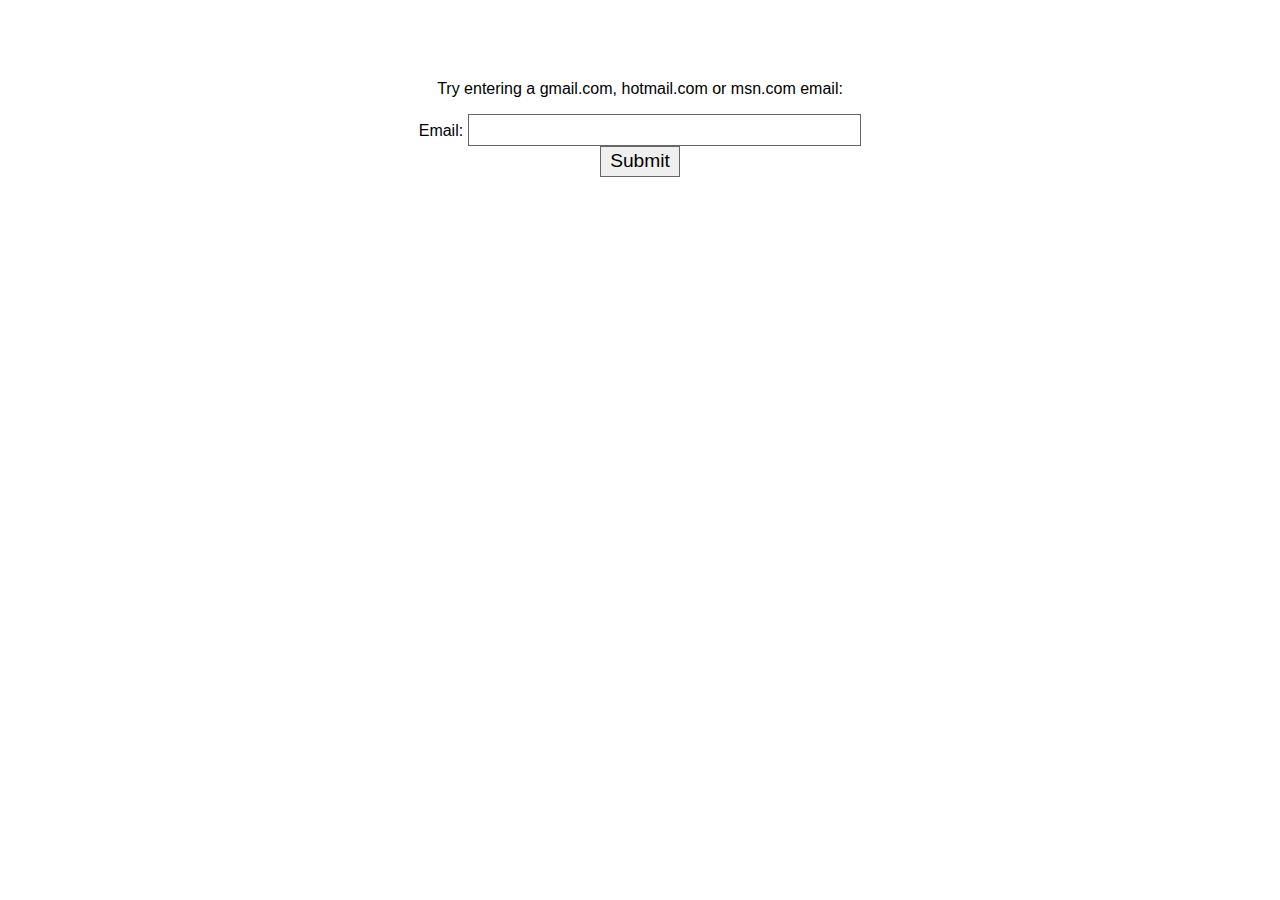
==== index.html @ bc9f843b "Initial commit" ====
<!DOCTYPE html PUBLIC "-//W3C//DTD XHTML 1.1//EN"
  "http://www.w3.org/TR/xhtml11/DTD/xhtml11.dtd">
<html xmlns="http://www.w3.org/1999/xhtml" xml:lang="en">
  <head>
    <title>Emailcompleter sample</title>
    <link rel="stylesheet" href="https://github.com/adamcik/emailcompleter/raw/master/src/emailcompleter.css" type="text/css"/>

    <script src="https://github.com/adamcik/emailcompleter/raw/master/src/jquery-1.4.3.min.js" type="text/javascript"></script>
    <script src="https://github.com/adamcik/emailcompleter/raw/master/src/jquery.emailcompleter.js" type="text/javascript"></script>
    <script type="text/javascript">
      $(document).ready(function() {
        $('#email').emailcomplete([
          'gmail.com',
          'hotmail.com',
          'msn.com',
          'yahoo.com',
        ], 35);
      });
    </script>
    <style type="text/css">
      body {
        font-family: Helvetica, sans-serif;
        width: 30em;
        margin: 5em auto 0;
        text-align: center;
      }
      input, button {
        font-size: 1.2em;
        padding: 0.2em;
        border: 1px solid #666;
      }
      input {
        width: 20em;
      }
      button {
        padding: 0.2em 0.5em;
      }
    </style>
  </head>
  <body>
    <form>
      <p>Try entering a gmail.com, hotmail.com or msn.com email:</p>
      <p><label>Email: <input id="email" /></label><button>Submit</button></p>
    </form>
  </body>
</html>
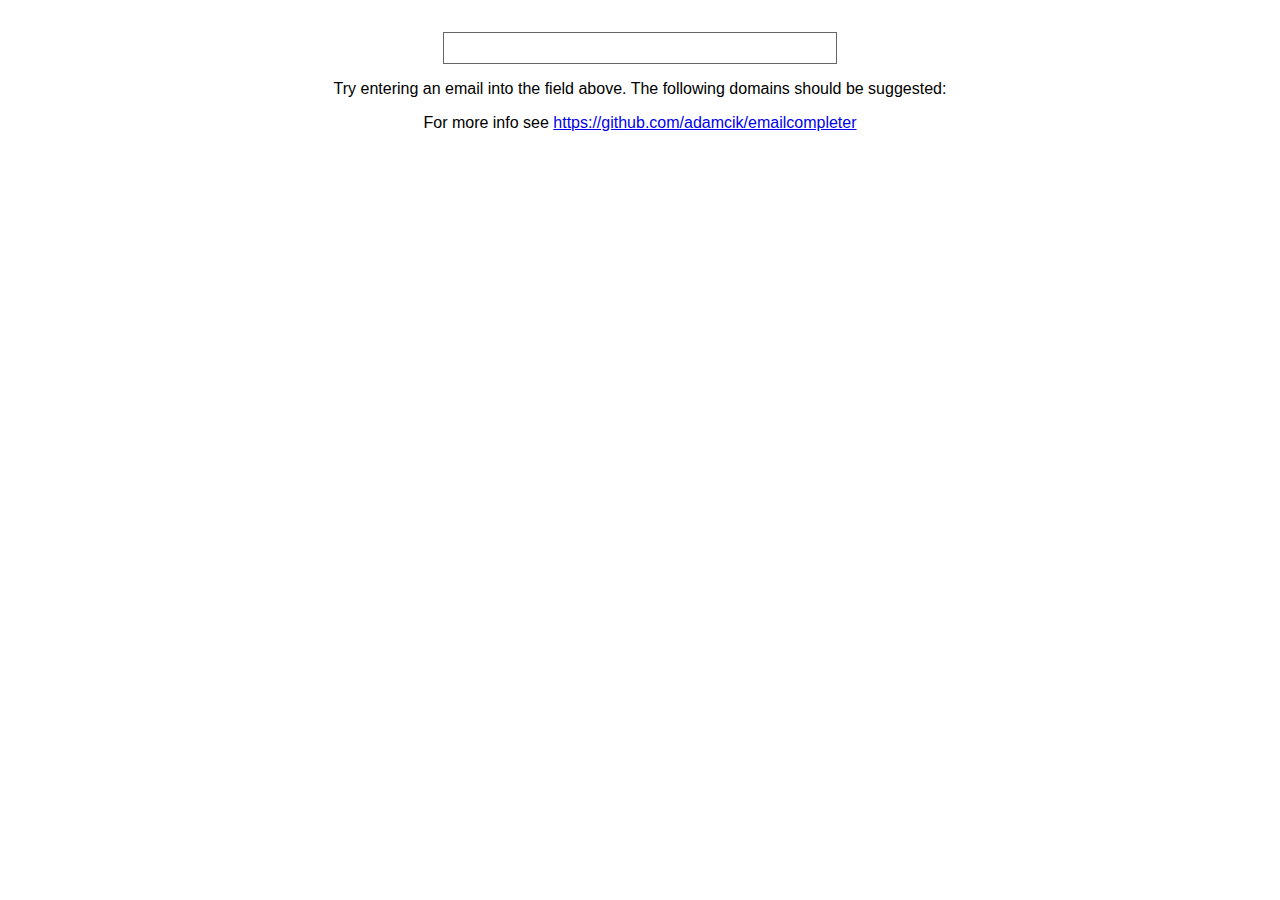
==== commit d1fc8fa3: "Update index.html with more example text" ====
--- a/index.html
+++ b/index.html
@@ -9,38 +9,61 @@
     <script src="https://github.com/adamcik/emailcompleter/raw/master/src/jquery.emailcompleter.js" type="text/javascript"></script>
     <script type="text/javascript">
       $(document).ready(function() {
-        $('#email').emailcomplete([
+        var domains = [
+          'aol.com',
+          'bellsouth.net',
+          'btinternet.com',
+          'charter.net',
+          'comcast.net',
+          'cox.net',
+          'earthlink.net',
           'gmail.com',
+          'hotmail.co.uk',
           'hotmail.com',
           'msn.com',
-          'yahoo.com',
-        ], 35);
+          'ntlworld.com',
+          'rediffmail.com',
+          'sbcglobal.net',
+          'verizon.net',
+          'yahoo.co.uk',
+          'yahoo.com'
+        ];
+        $('#email').emailcomplete(domains, 35);
+        $('#domains').append(domains.join(', '));
       });
     </script>
     <style type="text/css">
       body {
         font-family: Helvetica, sans-serif;
-        width: 30em;
-        margin: 5em auto 0;
+        width: 40em;
+        margin: 2em auto 0;
         text-align: center;
       }
-      input, button {
+      input {
         font-size: 1.2em;
         padding: 0.2em;
         border: 1px solid #666;
-      }
-      input {
         width: 20em;
       }
-      button {
-        padding: 0.2em 0.5em;
+      #domains {
+        font-family: monospace;
       }
     </style>
   </head>
   <body>
     <form>
-      <p>Try entering a gmail.com, hotmail.com or msn.com email:</p>
-      <p><label>Email: <input id="email" /></label><button>Submit</button></p>
+      <p><input id="email" type="text" /></p>
+      <p>
+        Try entering an email into the field above.
+        The following domains should be suggested:
+      </p>
+      <p id="domains"></p>
+      <p>
+        For more info see
+        <a href="https://github.com/adamcik/emailcompleter">
+          https://github.com/adamcik/emailcompleter
+        </a>
+      </p>
     </form>
   </body>
 </html>
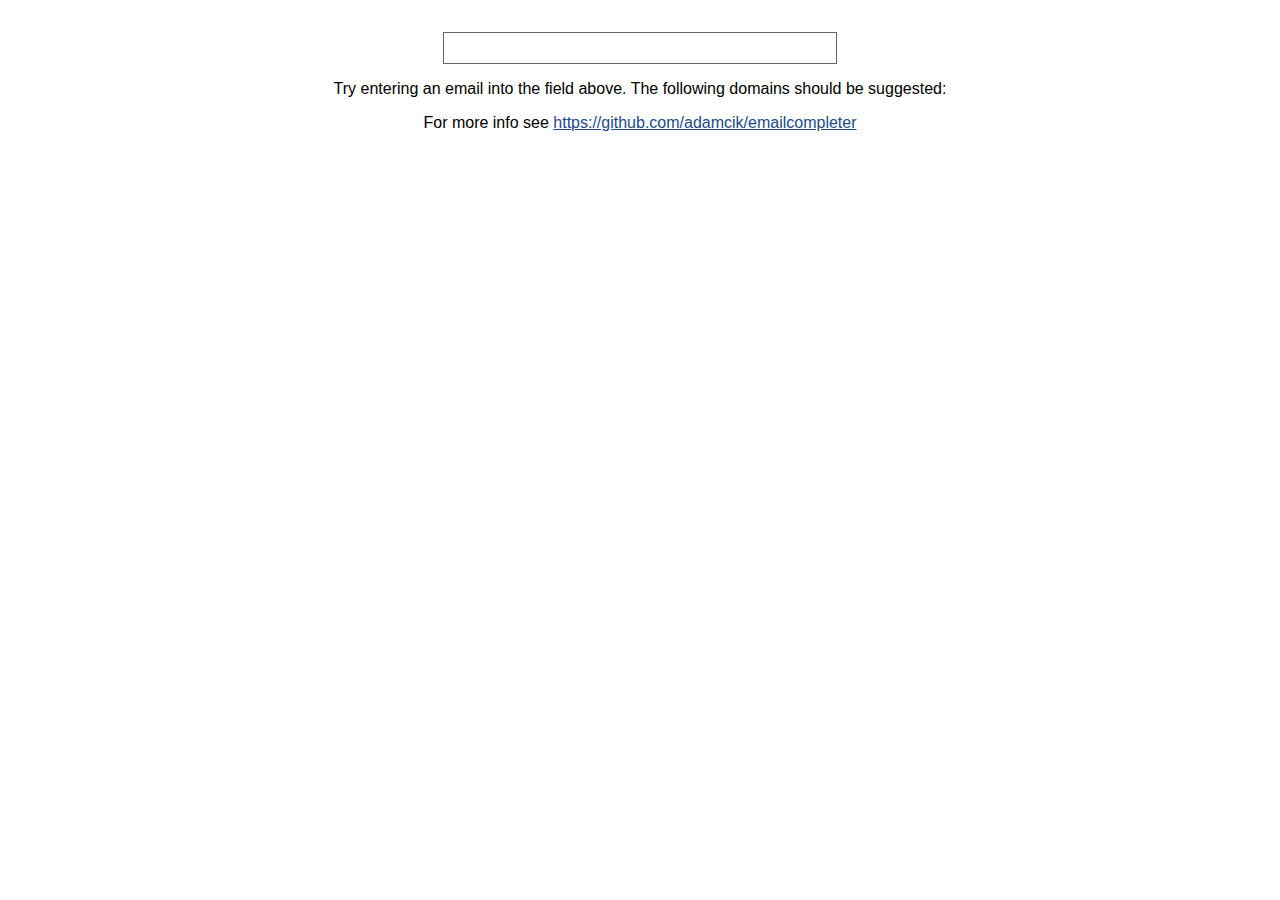
==== commit 9c4eefe9: "Update link color" ====
--- a/index.html
+++ b/index.html
@@ -45,6 +45,9 @@
         border: 1px solid #666;
         width: 20em;
       }
+      a {
+        color: #204A87;
+      }
       #domains {
         font-family: monospace;
       }
